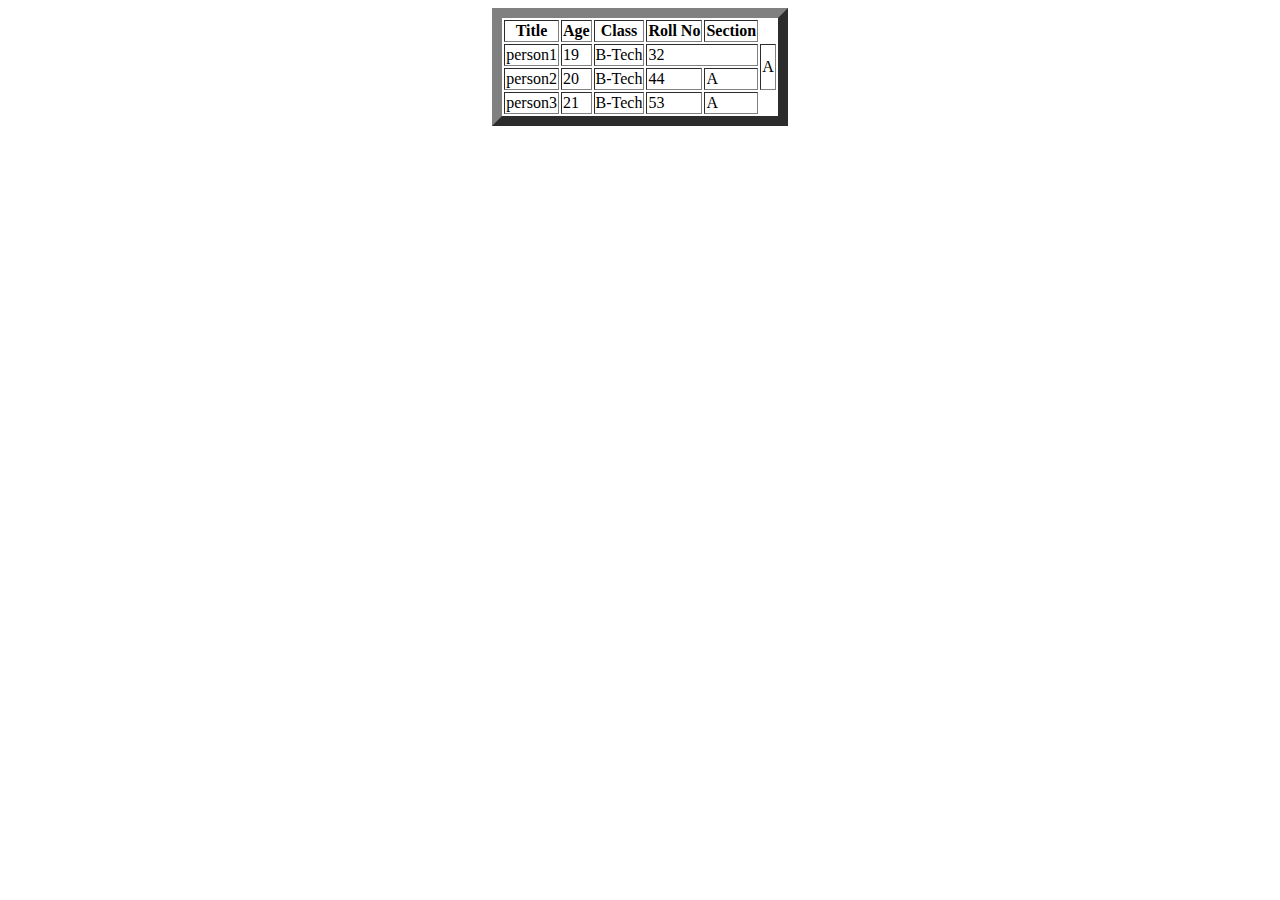
==== index.html @ 221d7422 "Add files via upload" ====
<!DOCTYPE html>
<html lang="en">
<head>
    <meta charset="UTF-8">
    <meta name="viewport" content="width=device-width, initial-scale=1.0">
    <title>Document</title>
</head>
<body>
    <center>
        <table border="10">
            <tr>
                <th>Title</th>
                <th>Age</th>
                <th>Class</th>
                <th>Roll No</th>
                <th>Section</th>
            </tr>
            <tr>
            <td>person1</td>
                <td>19</td>
                <td>B-Tech</td>
                <td colspan="2">32</td>
                <td rowspan="2">A</td>
                </tr>
                <tr>
                <td>person2</td>
                <td>20</td>
                <td>B-Tech</td>
                <td>44</td>
                <td>A</td>
                </tr>
                <tr>
                    <td>person3</td>
                    <td>21</td>
                    <td>B-Tech</td>
                    <td>53</td>
                    <td>A</td>
                </tr>
        </table>
    </center>
</body>
</html>
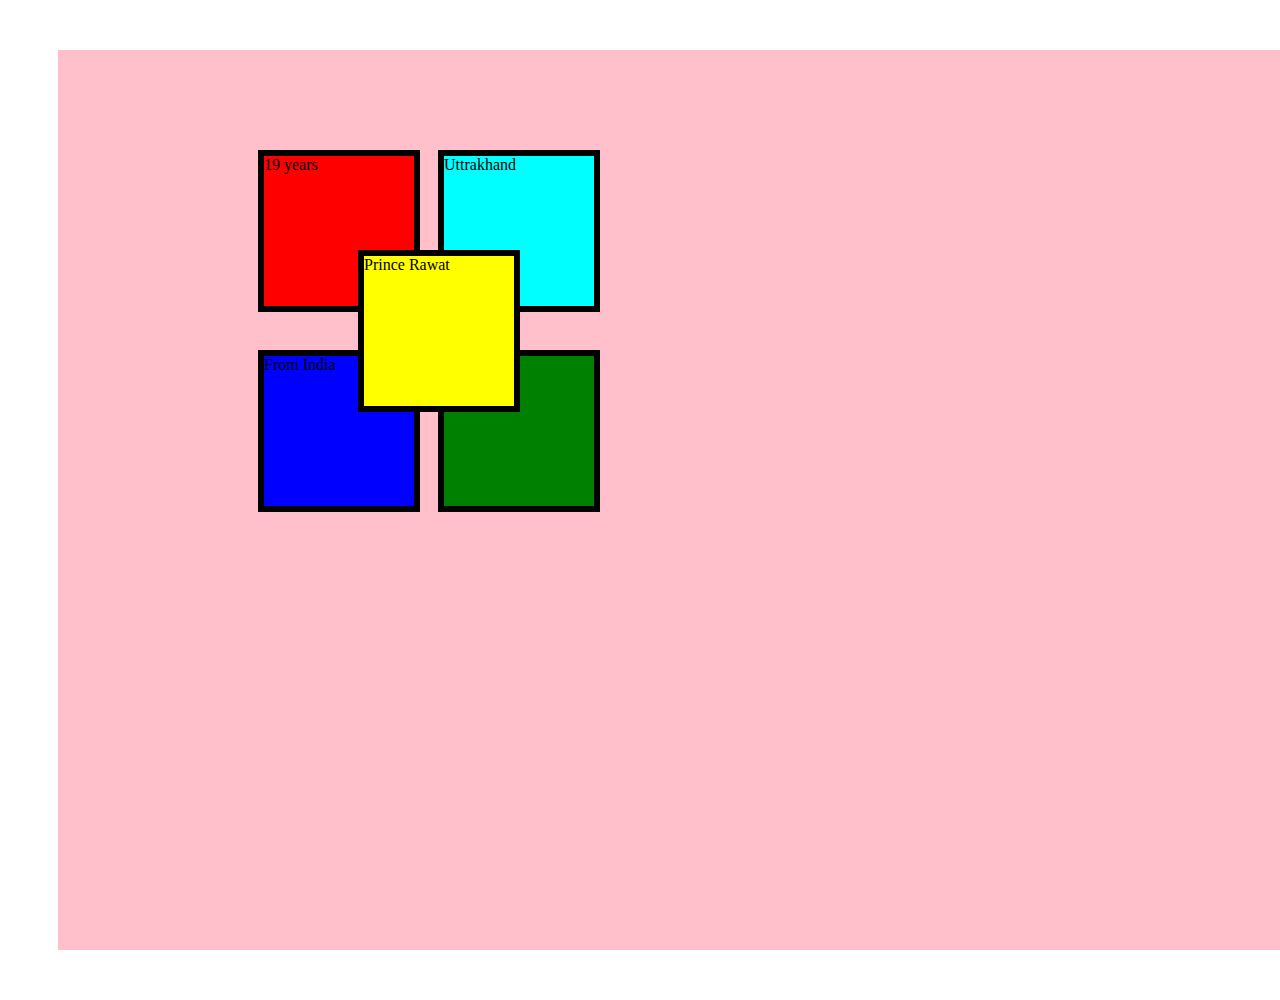
==== commit 312def89: "day submitted" ====
--- a/index.html
+++ b/index.html
@@ -4,39 +4,18 @@
     <meta charset="UTF-8">
     <meta name="viewport" content="width=device-width, initial-scale=1.0">
     <title>Document</title>
+    <link rel="stylesheet"
+    href="style.css" />
 </head>
 <body>
-    <center>
-        <table border="10">
-            <tr>
-                <th>Title</th>
-                <th>Age</th>
-                <th>Class</th>
-                <th>Roll No</th>
-                <th>Section</th>
-            </tr>
-            <tr>
-            <td>person1</td>
-                <td>19</td>
-                <td>B-Tech</td>
-                <td colspan="2">32</td>
-                <td rowspan="2">A</td>
-                </tr>
-                <tr>
-                <td>person2</td>
-                <td>20</td>
-                <td>B-Tech</td>
-                <td>44</td>
-                <td>A</td>
-                </tr>
-                <tr>
-                    <td>person3</td>
-                    <td>21</td>
-                    <td>B-Tech</td>
-                    <td>53</td>
-                    <td>A</td>
-                </tr>
-        </table>
-    </center>
+    <!-- <div class="box" id="box">Box Model</div> -->
+    <div class="container">
+        <div class="box box-1">Prince Rawat</div>
+        <div class="box box-2">19 years</div>
+        <div class="box box-3">Iitian</div>
+        <div class="box box-4">Uttrakhand</div>
+        <div class="box box-5">Web Developer</div>
+        <div class="box box-5">From India</div>
+    </div>
 </body>
 </html>--- a/style.css
+++ b/style.css
@@ -0,0 +1,61 @@
+ /* .box{ 
+    background-color: grey;
+    padding: 50px;
+    border: 10px dashed blue;
+    margin: 50px;
+    font-size:20px;
+
+} */
+
+.container {
+    background-color: pink;
+    width: 100%;
+    min-height: 100vh;
+    margin: 50px;
+    position: relative;
+}
+
+.box{
+    width: 150px;
+    height: 150px;
+    border: 6px solid black;
+}
+.box-1{
+    background-color: yellow;
+    position:absolute;
+    top: 200px;
+    bottom: 450px;
+    left: 300px;
+    z-index: 3;
+}
+.box-2{
+    background-color: red;
+    position:absolute;
+    top: 100px;
+    left: 200px;
+
+    z-index: 2;
+}
+.box-3{
+    background-color: green;
+    position: absolute;
+    top:300px;
+    left:380px;
+}
+.box-4{
+    background-color: aqua;
+    position: absolute;
+    top: 100px;
+    left: 380px;
+    right: 0;
+    z-index: 2;
+}
+.box-5{
+    background-color: blue;
+    position: absolute;
+    top: 300px;
+    left: 200px
+}
+.box-6{
+    background-color: orange;
+}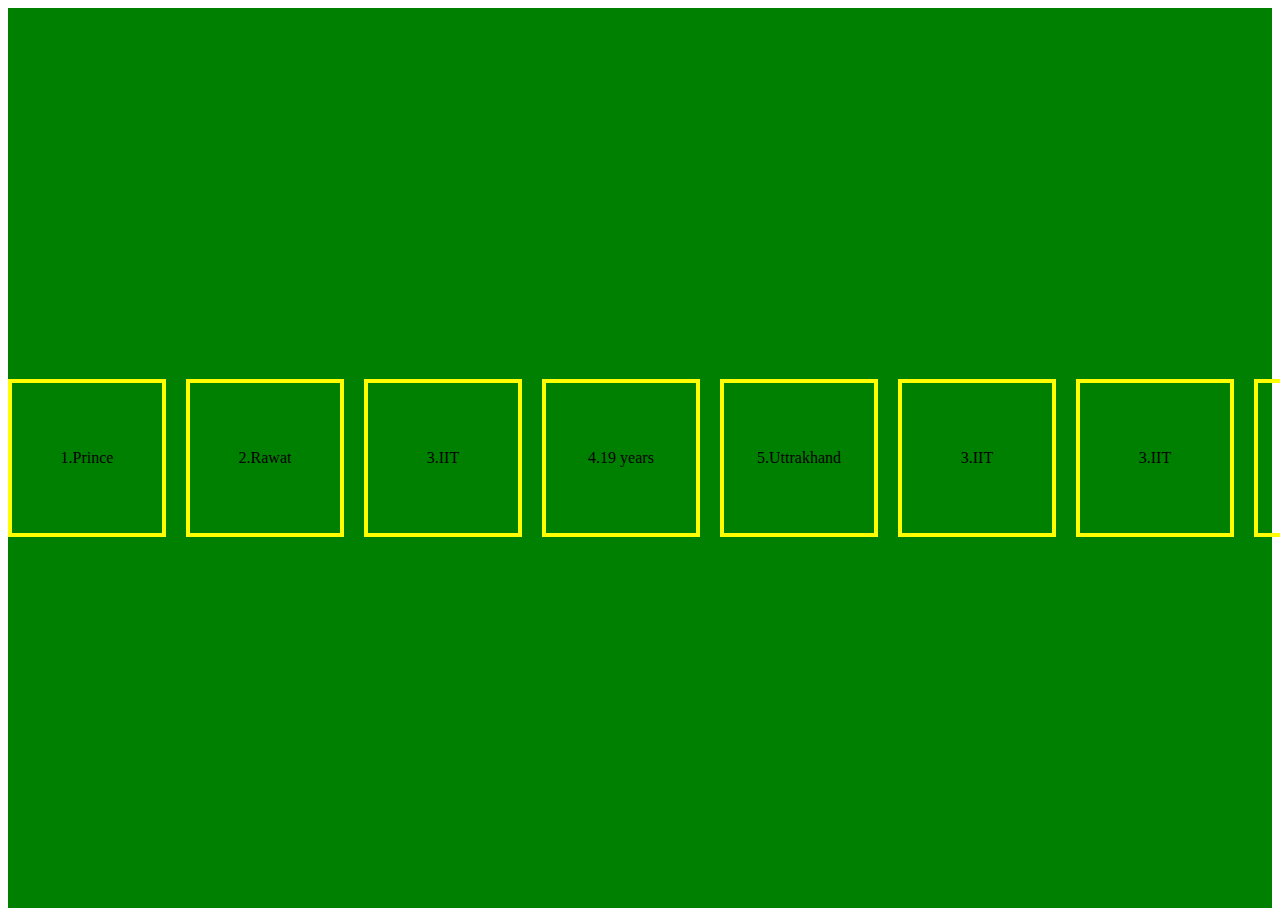
==== commit 2c02b3a4: "img, flex, margin, min-height complete" ====
--- a/index.html
+++ b/index.html
@@ -3,19 +3,34 @@
 <head>
     <meta charset="UTF-8">
     <meta name="viewport" content="width=device-width, initial-scale=1.0">
-    <title>Document</title>
+    <title>Display flex & block</title>
     <link rel="stylesheet"
-    href="style.css" />
+    href="index.css">
 </head>
 <body>
-    <!-- <div class="box" id="box">Box Model</div> -->
-    <div class="container">
-        <div class="box box-1">Prince Rawat</div>
-        <div class="box box-2">19 years</div>
-        <div class="box box-3">Iitian</div>
-        <div class="box box-4">Uttrakhand</div>
-        <div class="box box-5">Web Developer</div>
-        <div class="box box-5">From India</div>
-    </div>
+     <div class="container">
+        <div class="box box-1">1.Prince</div>
+        <div class="box box-2">2.Rawat</div>
+        <div class="box box-3">3.IIT</div>
+        <div class="box box-4">4.19 years</div>
+        <div class="box box-5">5.Uttrakhand</div>
+        <div class="box box-3">3.IIT</div>
+        <div class="box box-3">3.IIT</div>
+        <div class="box box-3">3.IIT</div>
+        <div class="box box-3">3.IIT</div>
+        <div class="box box-3">3.IIT</div>
+        <div class="box box-3">3.IIT</div>
+        <div class="box box-3">3.IIT</div>
+        <div class="box box-3">3.IIT</div>
+        <div class="box box-3">3.IIT</div>
+        <div class="box box-3">3.IIT</div>
+        <div class="box box-3">3.IIT</div>
+        <div class="box box-3">3.IIT</div>
+        <div class="box box-3">3.IIT</div>
+        <div class="box box-3">3.IIT</div>
+        <div class="box box-3">3.IIT</div>
+        <div class="box box-3">3.IIT</div> 
+
+     </div>
 </body>
 </html>--- a/index.css
+++ b/index.css
@@ -0,0 +1,18 @@
+.container{
+    min-height:100vh;
+    background-color: green;
+    display:flex;
+    gap: 20px;
+    /* justify-content: space-between; */
+    align-items: center;
+    /* flex-wrap: wrap; */
+ }
+
+ .box{
+    width:150px;
+    height:150px;
+    border: 4px solid yellow;
+    align-content: center;
+    text-align: center;
+    flex-shrink: 0;
+ }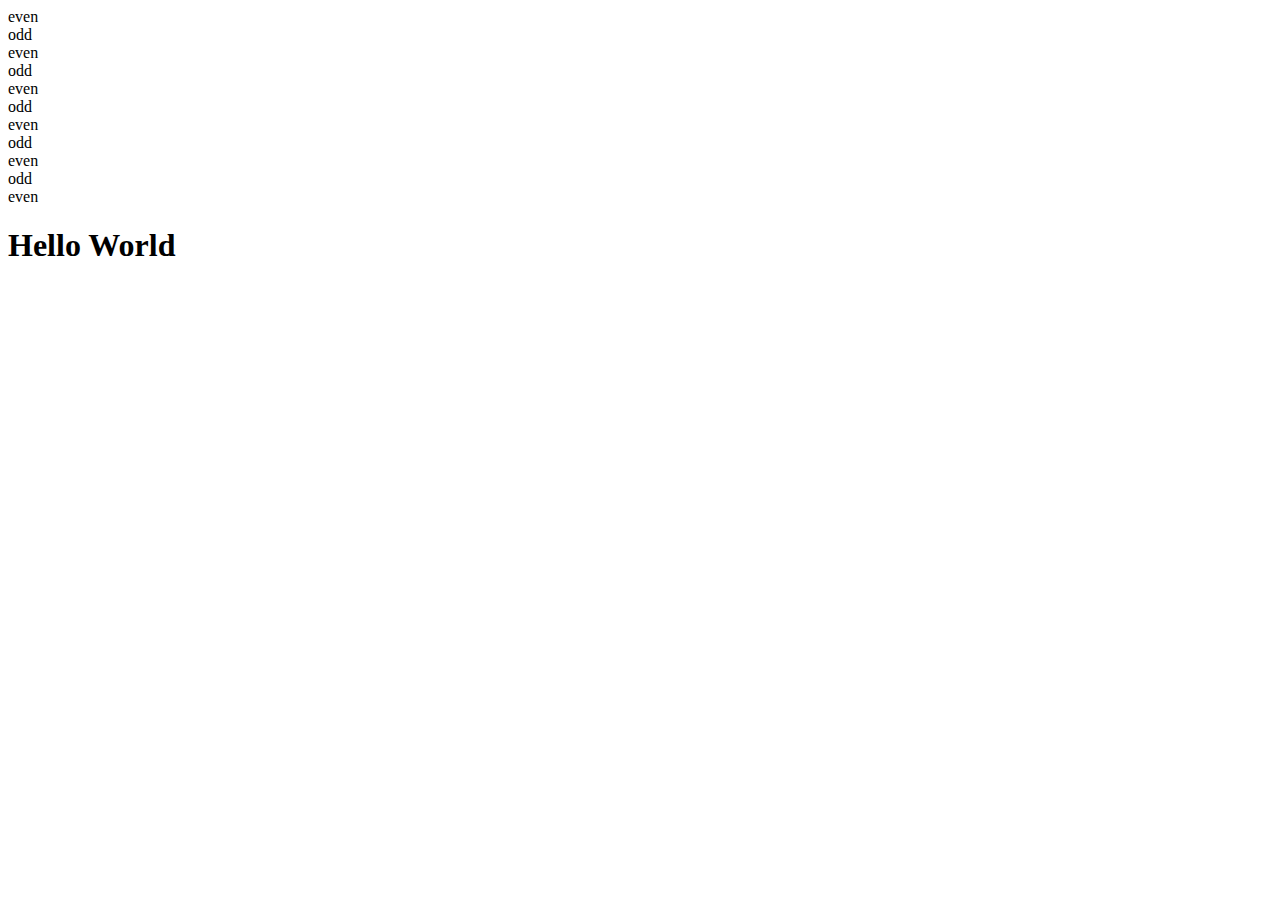
==== commit 937f0d41: "day 7" ====
--- a/index.html
+++ b/index.html
@@ -3,34 +3,28 @@
 <head>
     <meta charset="UTF-8">
     <meta name="viewport" content="width=device-width, initial-scale=1.0">
-    <title>Display flex & block</title>
-    <link rel="stylesheet"
-    href="index.css">
+    <title>Document</title>
 </head>
 <body>
-     <div class="container">
-        <div class="box box-1">1.Prince</div>
-        <div class="box box-2">2.Rawat</div>
-        <div class="box box-3">3.IIT</div>
-        <div class="box box-4">4.19 years</div>
-        <div class="box box-5">5.Uttrakhand</div>
-        <div class="box box-3">3.IIT</div>
-        <div class="box box-3">3.IIT</div>
-        <div class="box box-3">3.IIT</div>
-        <div class="box box-3">3.IIT</div>
-        <div class="box box-3">3.IIT</div>
-        <div class="box box-3">3.IIT</div>
-        <div class="box box-3">3.IIT</div>
-        <div class="box box-3">3.IIT</div>
-        <div class="box box-3">3.IIT</div>
-        <div class="box box-3">3.IIT</div>
-        <div class="box box-3">3.IIT</div>
-        <div class="box box-3">3.IIT</div>
-        <div class="box box-3">3.IIT</div>
-        <div class="box box-3">3.IIT</div>
-        <div class="box box-3">3.IIT</div>
-        <div class="box box-3">3.IIT</div> 
+    <!-- <h1 id="title">Hello World</h1> -->
+    <!-- <div class="desc"></div> -->
+     <div class="heading"></div>
+     <div class="heading"></div>
+     <div class="heading"></div>
+     <div class="heading"></div>
+     <div class="heading"></div>
+     <div class="heading"></div>
+     <div class="heading"></div>
+     <div class="heading"></div>
+     <div class="heading"></div>
+     <div class="heading"></div>
+     <div class="heading"></div>
+    
 
-     </div>
+    <h1 id="heading">Hello World</h1>
+    <!-- Arr.length=(10,9,8,7,6,5,4,3,2,1) -->
+
+
+    <script src="./index.js"></script>
 </body>
 </html>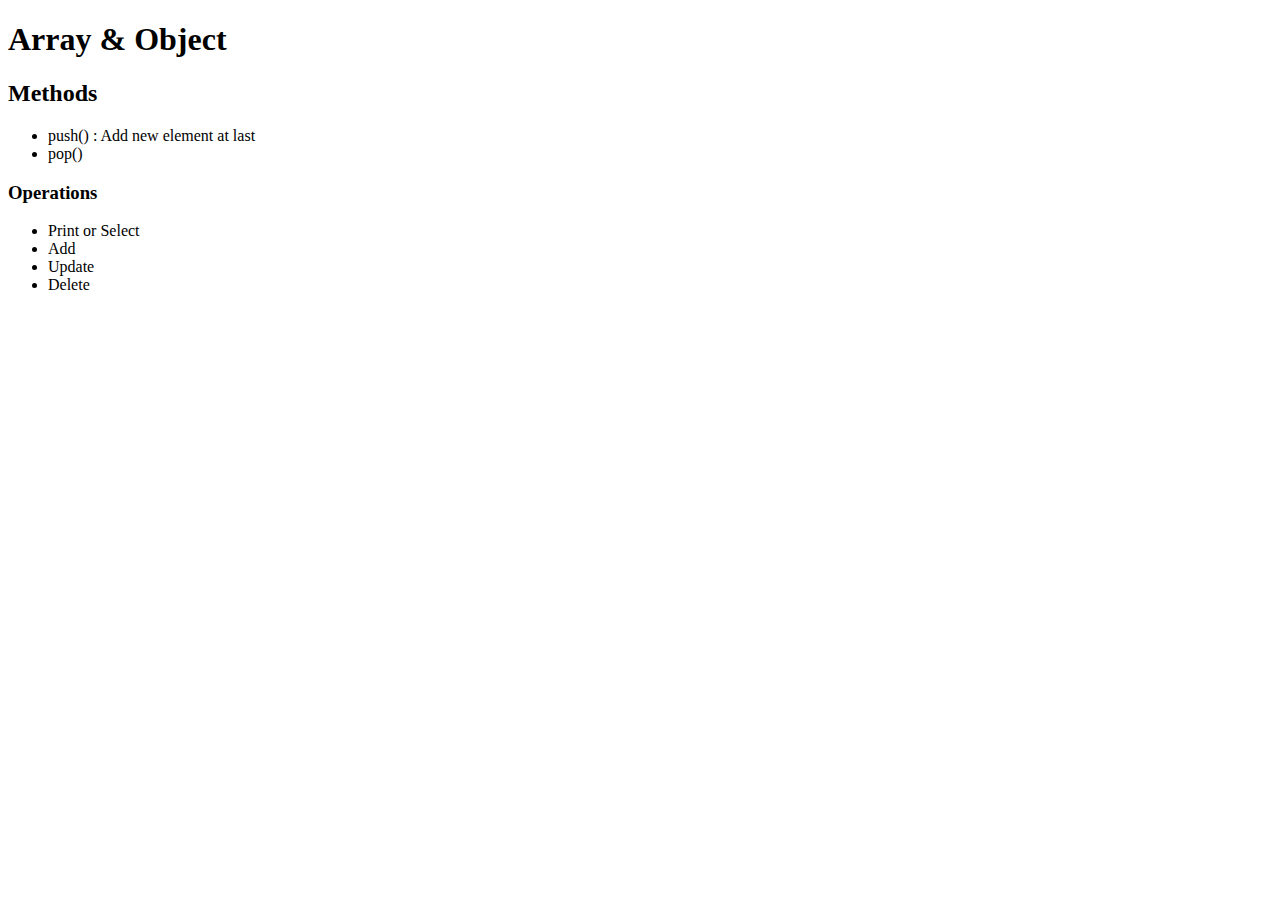
==== commit 96544b1c: "day8 - print , update , modify object file" ====
--- a/index.html
+++ b/index.html
@@ -4,27 +4,26 @@
     <meta charset="UTF-8">
     <meta name="viewport" content="width=device-width, initial-scale=1.0">
     <title>Document</title>
+    <style>
+        .completed{
+            
+
+        }
+    </style>
 </head>
 <body>
-    <!-- <h1 id="title">Hello World</h1> -->
-    <!-- <div class="desc"></div> -->
-     <div class="heading"></div>
-     <div class="heading"></div>
-     <div class="heading"></div>
-     <div class="heading"></div>
-     <div class="heading"></div>
-     <div class="heading"></div>
-     <div class="heading"></div>
-     <div class="heading"></div>
-     <div class="heading"></div>
-     <div class="heading"></div>
-     <div class="heading"></div>
-    
-
-    <h1 id="heading">Hello World</h1>
-    <!-- Arr.length=(10,9,8,7,6,5,4,3,2,1) -->
-
-
-    <script src="./index.js"></script>
+    <h1>Array & Object</h1>
+    <h2>Methods</h2>
+    <ul>
+        <li><span>push()</span> : <span>Add new element at last</span></li>
+        <li>pop()</li>
+    </ul>
+    <h3>Operations</h3>
+    <ul>
+        <li>Print or Select</li>
+        <li>Add</li>
+        <li>Update</li>
+        <li>Delete</li>
+        </ul>
+        <script src="./index.js"></script>
 </body>
-</html>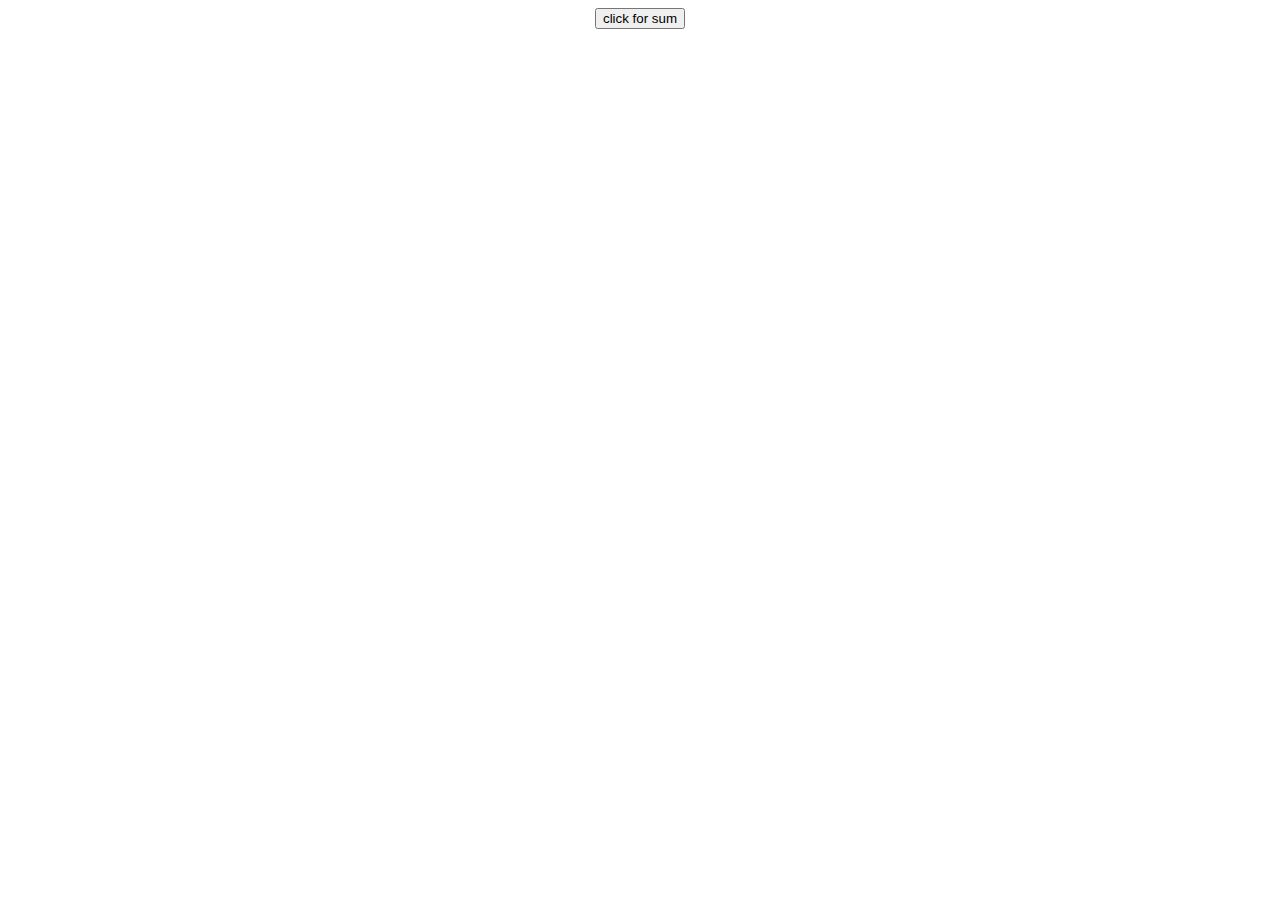
==== commit c60f97cd: "content(function and function calling)" ====
--- a/index.html
+++ b/index.html
@@ -5,25 +5,26 @@
     <meta name="viewport" content="width=device-width, initial-scale=1.0">
     <title>Document</title>
     <style>
-        .completed{
-            
-
+         #data {
+            display: flex;
+            gap: 2%;
+            flex-wrap: wrap;
+            justify-content: center;
+            align-items: center;
+        }
+        .card{
+            width: 25%;
+            padding: 20px;
+            /* flex-wrap: wrap; */
+            background-color: aqua;
+            margin-top: 20px;
         }
     </style>
 </head>
 <body>
-    <h1>Array & Object</h1>
-    <h2>Methods</h2>
-    <ul>
-        <li><span>push()</span> : <span>Add new element at last</span></li>
-        <li>pop()</li>
-    </ul>
-    <h3>Operations</h3>
-    <ul>
-        <li>Print or Select</li>
-        <li>Add</li>
-        <li>Update</li>
-        <li>Delete</li>
-        </ul>
-        <script src="./index.js"></script>
+    <div id="data">
+       <button onclick="sum(48,76)">click for sum</button>
+    </div>
+    <script src="./index.js"></script>
 </body>
+</html>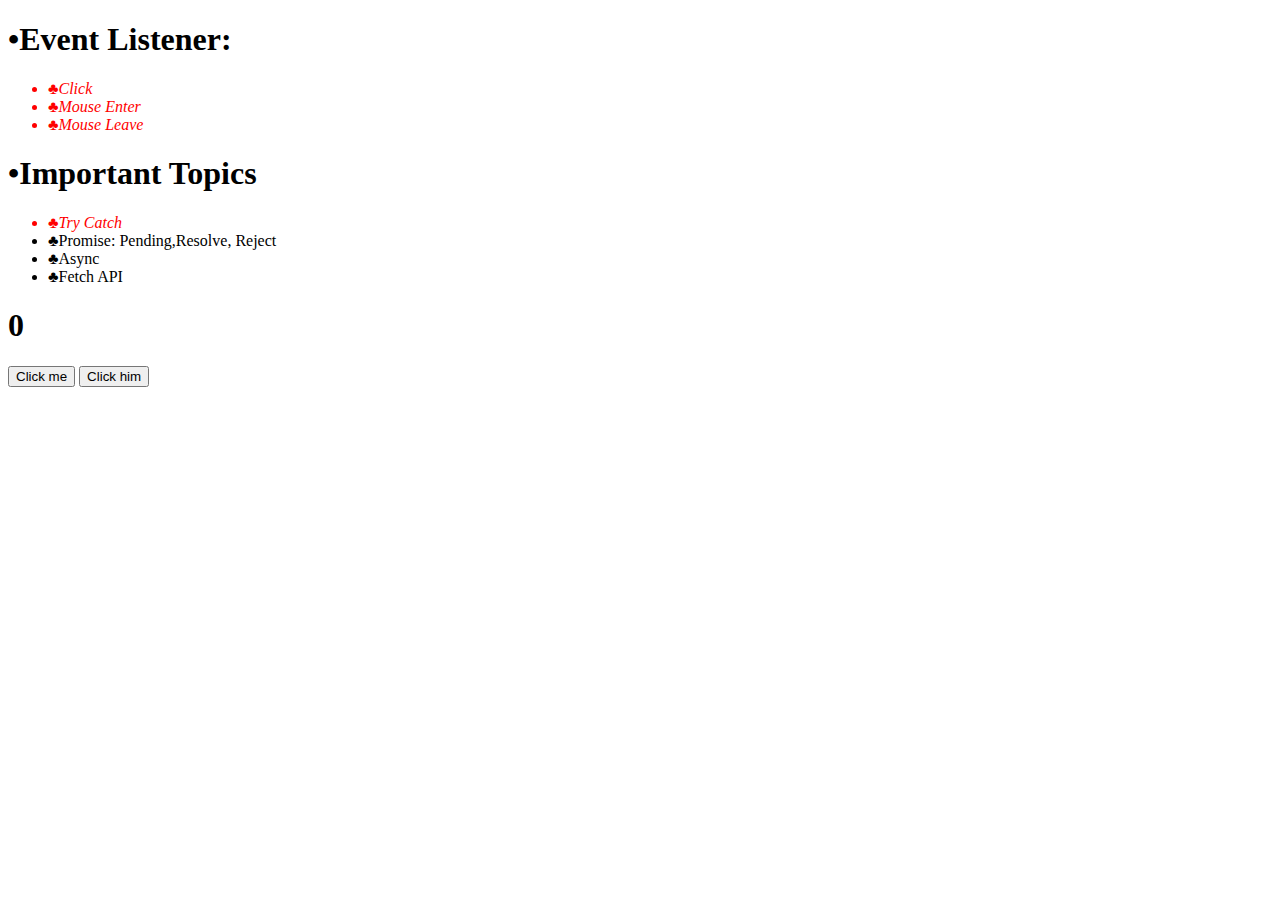
==== commit 5a5774b9: "day 10 code complete(try catch,fetch api)" ====
--- a/index.html
+++ b/index.html
@@ -4,27 +4,40 @@
     <meta charset="UTF-8">
     <meta name="viewport" content="width=device-width, initial-scale=1.0">
     <title>Document</title>
+    <link rel="stylesheet" href="index.css">
+
     <style>
-         #data {
-            display: flex;
-            gap: 2%;
-            flex-wrap: wrap;
-            justify-content: center;
-            align-items: center;
-        }
-        .card{
-            width: 25%;
-            padding: 20px;
-            /* flex-wrap: wrap; */
-            background-color: aqua;
-            margin-top: 20px;
-        }
+        .cont{
+    font-size: 20;
+    color: red;
+    font-style: italic;
+}
     </style>
 </head>
 <body>
-    <div id="data">
-       <button onclick="sum(48,76)">click for sum</button>
-    </div>
-    <script src="./index.js"></script>
+    <h1>•Event Listener:</h1>
+    <ul>
+        <div class="cont"> 
+        <li>♣Click</li>
+        <li>♣Mouse Enter</li>
+        <li>♣Mouse Leave</li></div>
+    </ul>
+    <h1>•Important Topics</h1>
+    <ul>
+        <div class="cont">
+        <li>♣Try Catch</li></div>
+        <li>♣Promise: Pending,Resolve, Reject</li>
+        <li>♣Async</li>
+        <li>♣Fetch API</li>
+     </ul>
+    <!-- <div id="data"> -->
+
+        <!-- <button onclick="sum(0+1)">click for sum</button> -->
+        <!-- <div id="display"></div> -->
+         <h1 id="counter">0</h1>
+        <button onmouseenter="incrementValue()">Click me</button>
+        <button onmouseenter="decrementValue()">Click him</button>
+     <!-- </div> -->
+     <script src="./index.js"></script>
 </body>
 </html>--- a/index.css
+++ b/index.css
@@ -0,0 +1,5 @@
+.cont{
+    font-size: 20;
+    color: red;
+    font-style: italic;
+}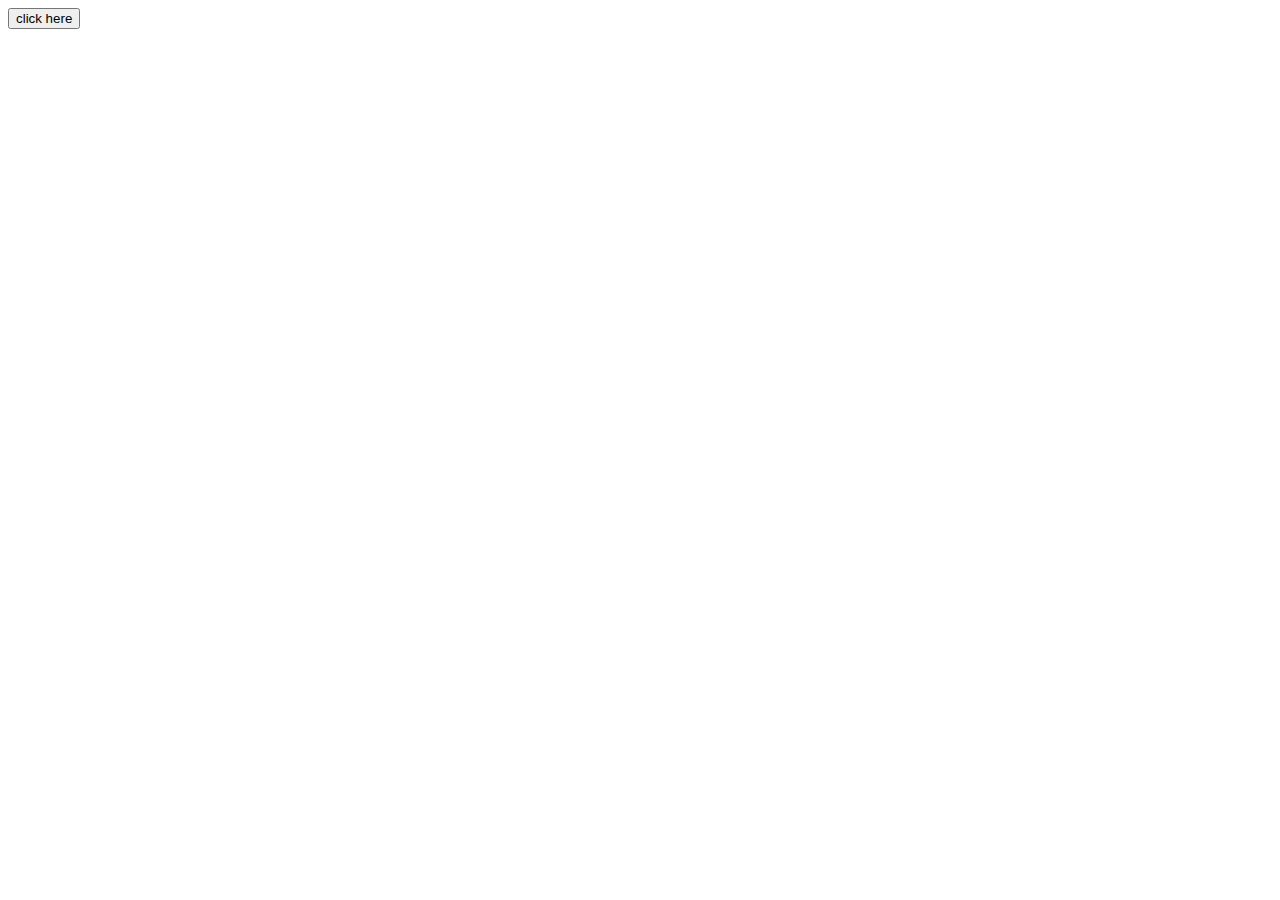
==== commit 220c0a28: "day11(how to fetch)" ====
--- a/index.html
+++ b/index.html
@@ -4,40 +4,12 @@
     <meta charset="UTF-8">
     <meta name="viewport" content="width=device-width, initial-scale=1.0">
     <title>Document</title>
-    <link rel="stylesheet" href="index.css">
-
-    <style>
-        .cont{
-    font-size: 20;
-    color: red;
-    font-style: italic;
-}
-    </style>
+    <link rel="stylesheet"
+    href="index.css" />
 </head>
 <body>
-    <h1>•Event Listener:</h1>
-    <ul>
-        <div class="cont"> 
-        <li>♣Click</li>
-        <li>♣Mouse Enter</li>
-        <li>♣Mouse Leave</li></div>
-    </ul>
-    <h1>•Important Topics</h1>
-    <ul>
-        <div class="cont">
-        <li>♣Try Catch</li></div>
-        <li>♣Promise: Pending,Resolve, Reject</li>
-        <li>♣Async</li>
-        <li>♣Fetch API</li>
-     </ul>
-    <!-- <div id="data"> -->
-
-        <!-- <button onclick="sum(0+1)">click for sum</button> -->
-        <!-- <div id="display"></div> -->
-         <h1 id="counter">0</h1>
-        <button onmouseenter="incrementValue()">Click me</button>
-        <button onmouseenter="decrementValue()">Click him</button>
-     <!-- </div> -->
-     <script src="./index.js"></script>
+    <div class="container" id="container"></div>
+    <button onclick="fetchData()">click here</button>
+    <script src="./index.js"></script>
 </body>
 </html>--- a/index.css
+++ b/index.css
@@ -1,5 +1,26 @@
-.cont{
-    font-size: 20;
-    color: red;
-    font-style: italic;
-}+.card {
+    border: 8px solid grey;
+    width: 25%;
+    padding: 20px;
+    font-size:16px;
+    font-width:500;
+    color: white;
+}
+
+img{
+    width: 100%;
+    height: 150px;
+    object-fit: cover;
+}
+
+.container{
+    background-color: black;
+    display: flex;
+    justify-content: center;
+    align-content: center;
+    gap: 20px;
+    flex-wrap: wrap;
+}
+.card:hover{
+    scale:1.05;
+}
